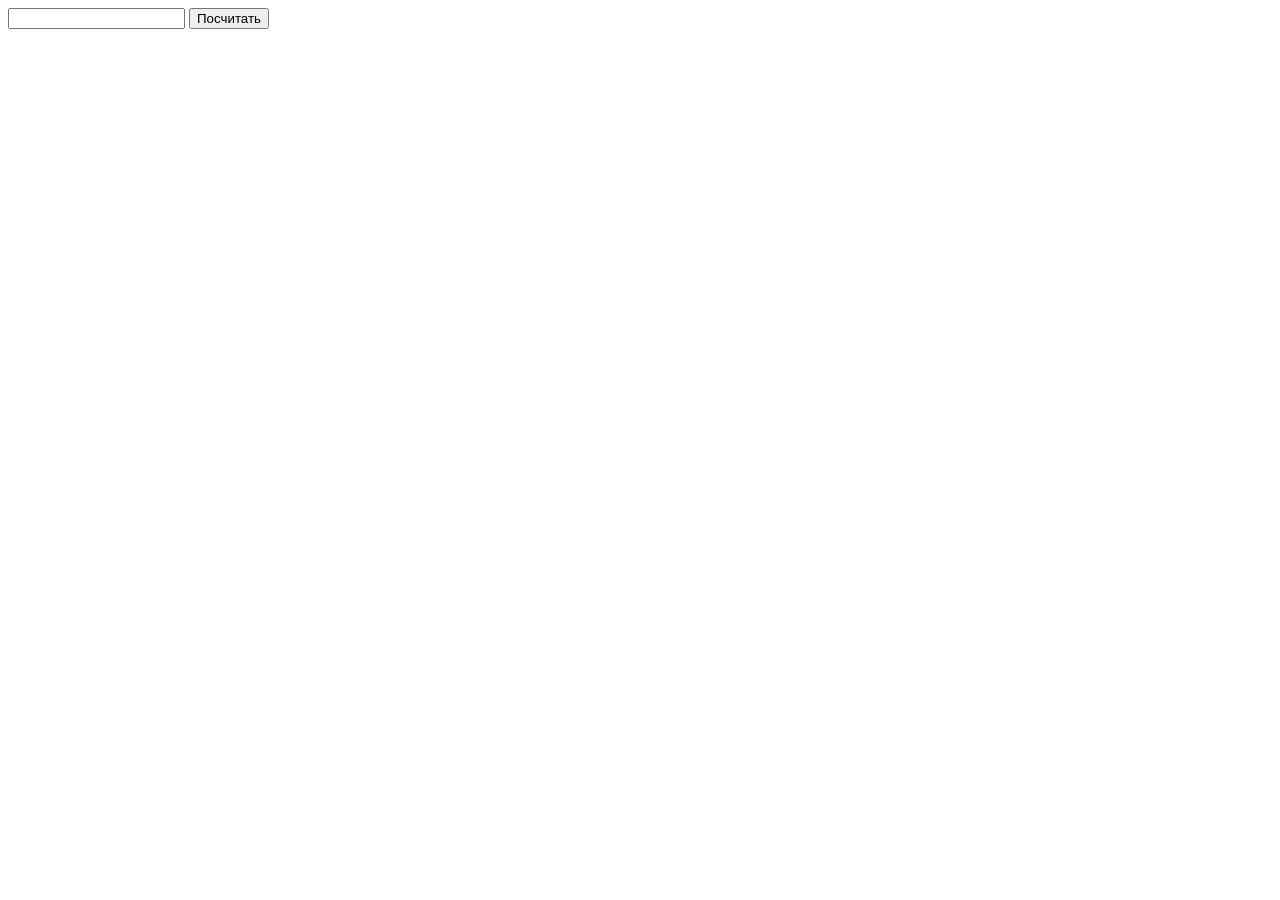
==== CodeMy_Practic/index.html @ ec7ff29b "CodeMy PHP 145 практика Задача 2" ====
<!DOCTYPE html>
<html>
	<head>
		<meta charset="utf-8">
		<meta name='viewport' content='width=device-width,
		initial-scale=1.0'>
		<title>CodeMyPR</title> 
	</head> 
<body>
	<form action="p1.php" method="POST">
		<input type="text" name="vvod">
		<input type="submit" value="Посчитать">
	</form>
</body>
</html>
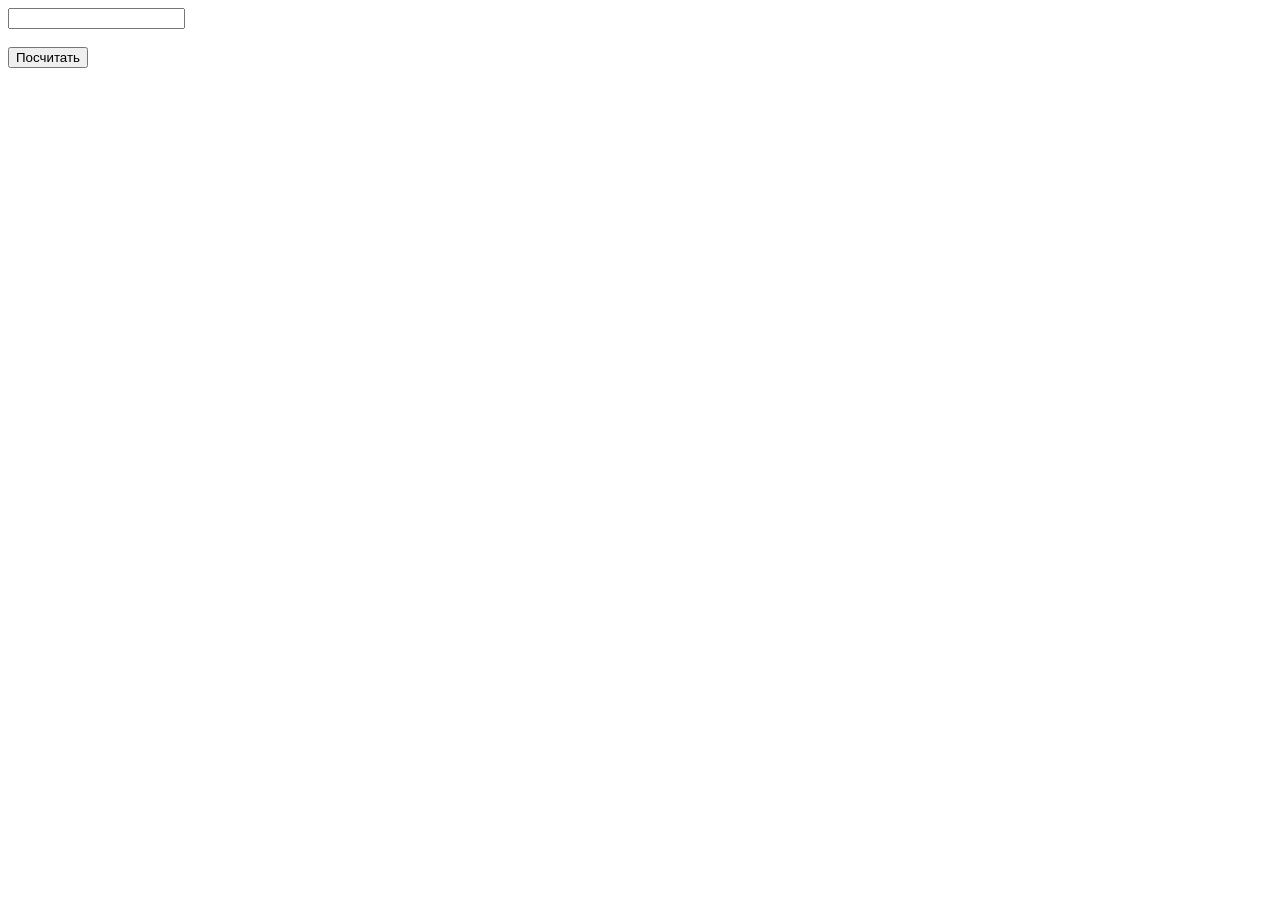
==== commit 4e74d194: "CodeMy PHP 145 практика Задача 3" ====
--- a/CodeMy_Practic/index.html
+++ b/CodeMy_Practic/index.html
@@ -1,15 +1,14 @@
 <!DOCTYPE html>
 <html>
 	<head>
-		<meta charset="utf-8">
-		<meta name='viewport' content='width=device-width,
-		initial-scale=1.0'>
-		<title>CodeMyPR</title> 
-	</head> 
+		<meta charset="UTF-8">
+		<meta name="viewport" content="width=device-width, initial-scale=1.0">
+		<title>CodeMyPR</title>
+	</head>
 <body>
-	<form action="p1.php" method="POST">
-		<input type="text" name="vvod">
-		<input type="submit" value="Посчитать">
+    <form action="p1.php" method="GET">
+		<input type="text" name="vvod"><br><br>
+		<input type="submit" name="" value='Посчитать'>
 	</form>
 </body>
-</html> +</html>
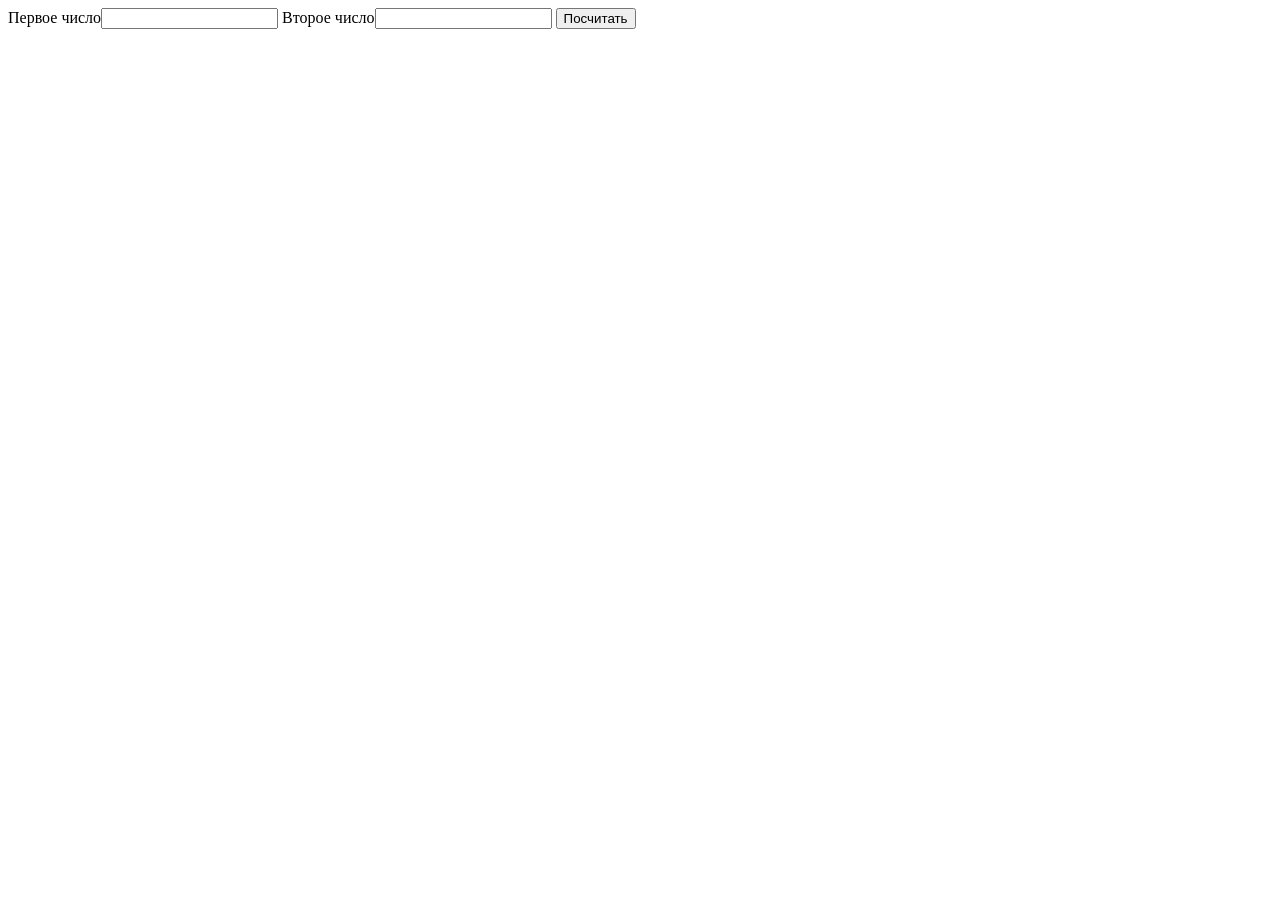
==== commit ef029457: "CodeMy PHP 145 практика Задача 4" ====
--- a/CodeMy_Practic/index.html
+++ b/CodeMy_Practic/index.html
@@ -7,7 +7,8 @@
 	</head>
 <body>
     <form action="p1.php" method="GET">
-		<input type="text" name="vvod"><br><br>
+		<span>Первое число</span><input type="text" name="vvod1">
+		<span>Второе число</span><input type="text" name="vvod2">
 		<input type="submit" name="" value='Посчитать'>
 	</form>
 </body>
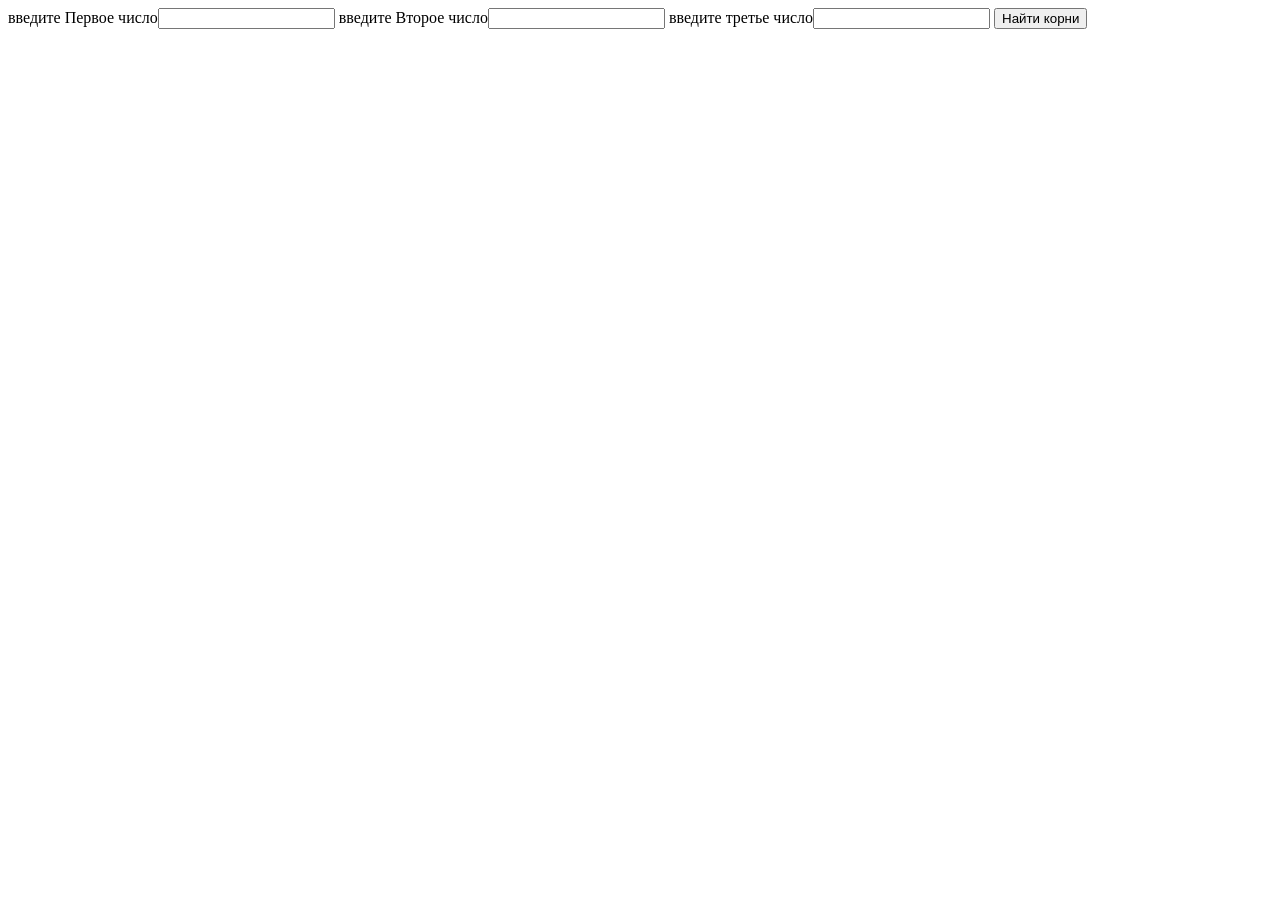
==== commit 39803d90: "CodeMy PHP 145 практика Задача 5" ====
--- a/CodeMy_Practic/index.html
+++ b/CodeMy_Practic/index.html
@@ -7,9 +7,10 @@
 	</head>
 <body>
     <form action="p1.php" method="GET">
-		<span>Первое число</span><input type="text" name="vvod1">
-		<span>Второе число</span><input type="text" name="vvod2">
-		<input type="submit" name="" value='Посчитать'>
+		<span>введите Первое число</span><input type="text" name="a">
+		<span>введите Второе число</span><input type="text" name="b">
+		<span>введите третье число</span><input type="text" name="c">
+		<input type="submit" name="" value='Найти корни'>
 	</form>
 </body>
 </html>
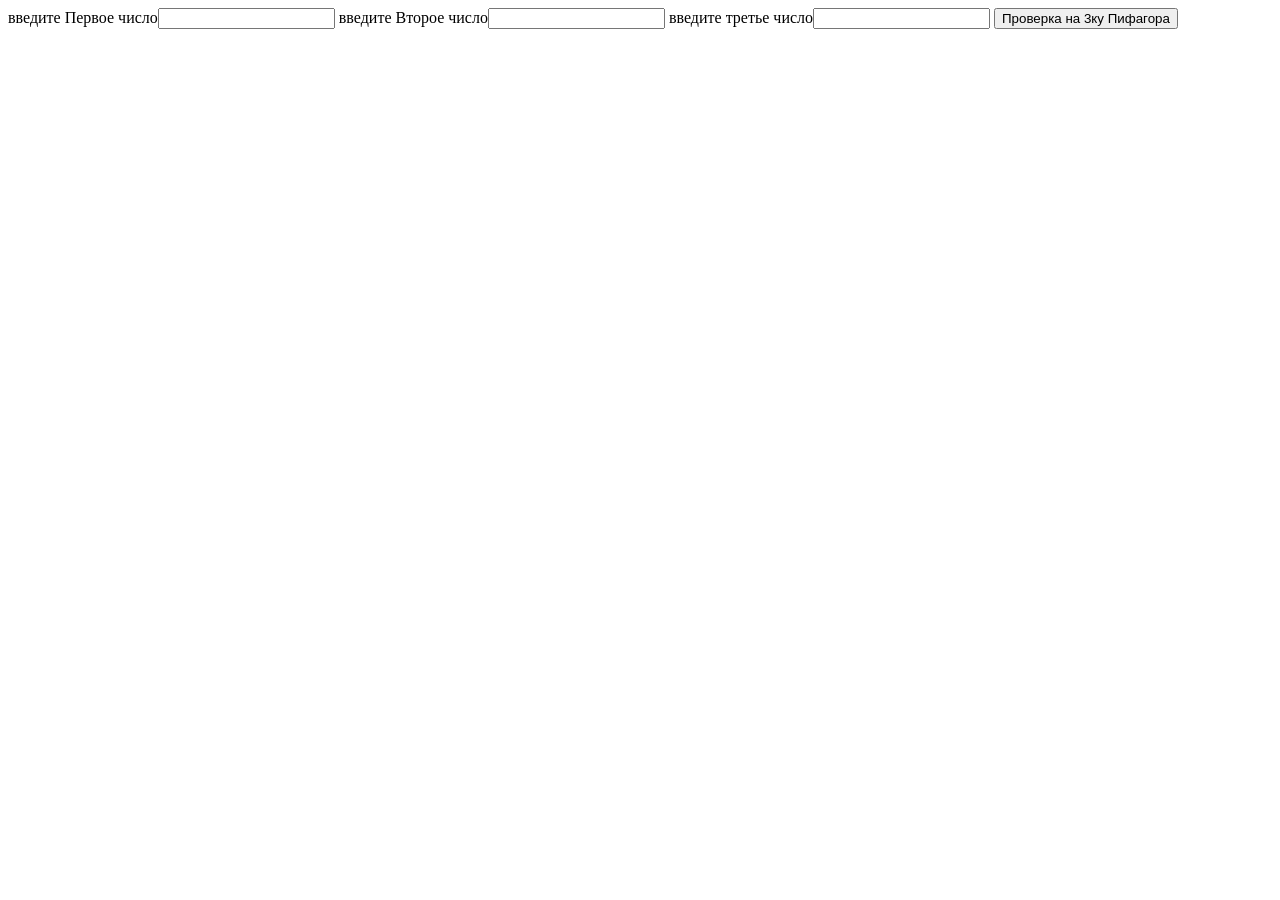
==== commit 5f481875: "CodeMy PHP 145 практика Задача 6" ====
--- a/CodeMy_Practic/index.html
+++ b/CodeMy_Practic/index.html
@@ -7,10 +7,10 @@
 	</head>
 <body>
     <form action="p1.php" method="GET">
-		<span>введите Первое число</span><input type="text" name="a">
-		<span>введите Второе число</span><input type="text" name="b">
-		<span>введите третье число</span><input type="text" name="c">
-		<input type="submit" name="" value='Найти корни'>
+		<span>введите Первое число</span><input type="text" name="1">
+		<span>введите Второе число</span><input type="text" name="2">
+		<span>введите третье число</span><input type="text" name="3">
+		<input type="submit" name="" value='Проверка на 3ку Пифагора'>
 	</form>
 </body>
 </html>
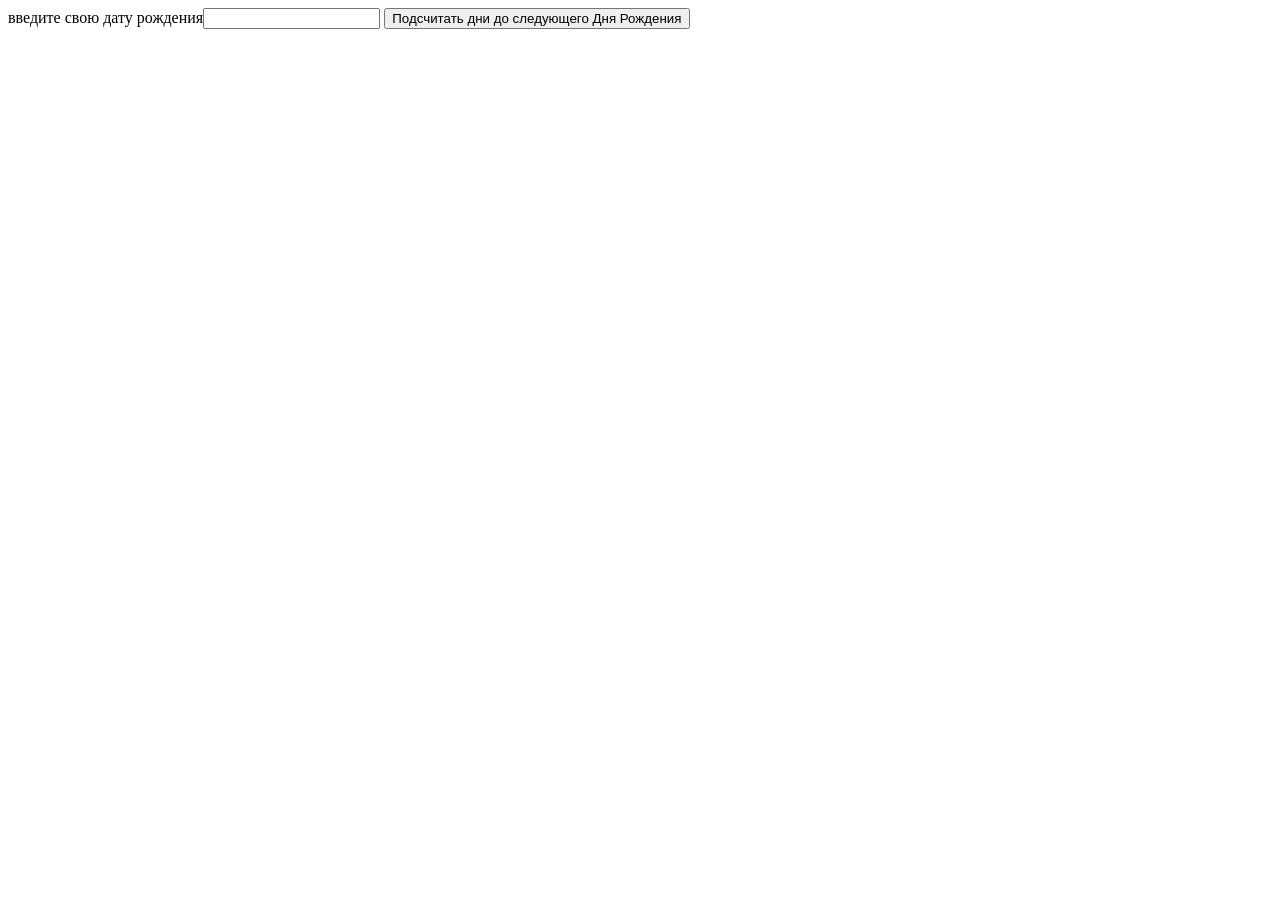
==== commit bccf61a6: "CodeMy PHP 145 практика Задача 7" ====
--- a/CodeMy_Practic/index.html
+++ b/CodeMy_Practic/index.html
@@ -7,10 +7,8 @@
 	</head>
 <body>
     <form action="p1.php" method="GET">
-		<span>введите Первое число</span><input type="text" name="1">
-		<span>введите Второе число</span><input type="text" name="2">
-		<span>введите третье число</span><input type="text" name="3">
-		<input type="submit" name="" value='Проверка на 3ку Пифагора'>
+		<span>введите свою дату рождения</span><input type="text" name="dr">
+		<input type="submit" name="" value='Подсчитать дни до следующего Дня Рождения'>
 	</form>
 </body>
 </html>
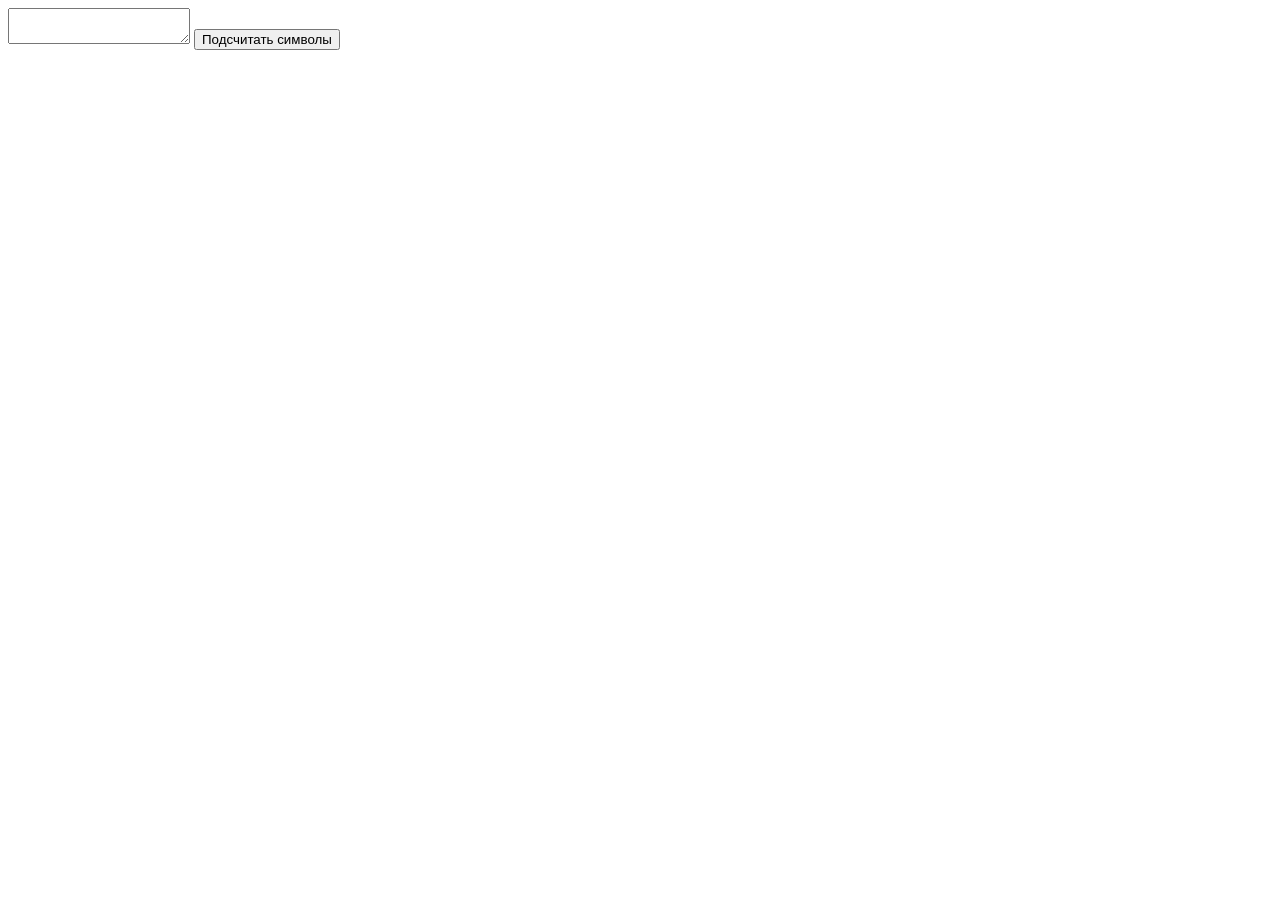
==== commit 09b49e1c: "CodeMy PHP 145 практика Задача 8" ====
--- a/CodeMy_Practic/index.html
+++ b/CodeMy_Practic/index.html
@@ -7,8 +7,8 @@
 	</head>
 <body>
     <form action="p1.php" method="GET">
-		<span>введите свою дату рождения</span><input type="text" name="dr">
-		<input type="submit" name="" value='Подсчитать дни до следующего Дня Рождения'>
+		<textarea name="text" placeholder=""> </textarea>
+		<input type="submit" name="" value='Подсчитать символы'>
 	</form>
 </body>
 </html>
